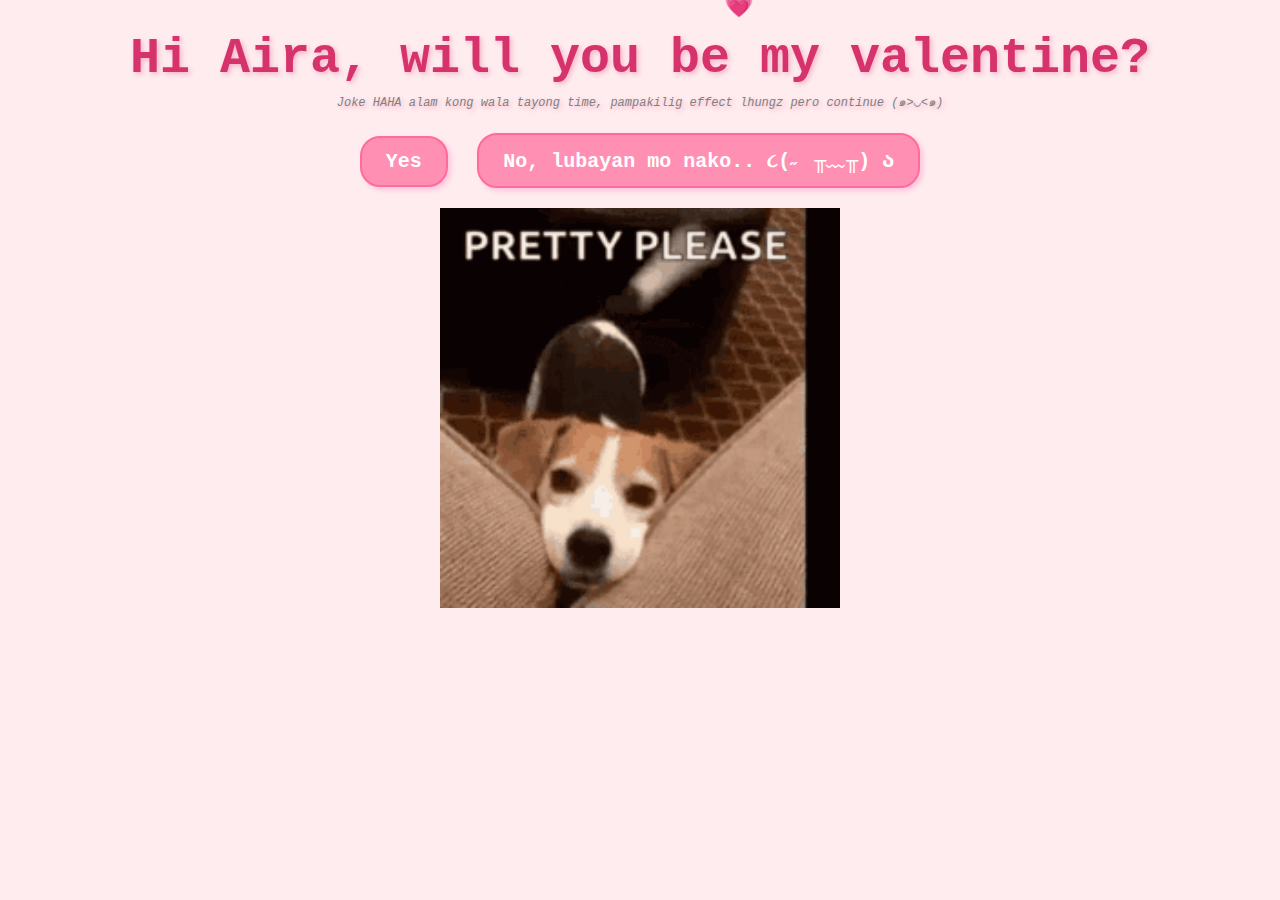
==== index.html @ 0cda3af1 "Finalized project – all features completed" ====
<!DOCTYPE html>
<html lang="en">
  <head>
    <meta charset="UTF-8" />
    <meta name="viewport" content="width=device-width, initial-scale=1.0" />
    <title>Be My Valentine</title>
    <link rel="stylesheet" href="css/valentine.css" />
    <style>
      /* Subtext Styling */
      #subtext {
        font-size: 12px;
        color: gray;
        margin-top: 5px;
        font-style: italic;
      }

      /* Floating Hearts Animation */
      @keyframes fall {
        from {
          transform: translateY(0vh) translateX(-10vw);
          opacity: 1;
        }
        to {
          transform: translateY(100vh) translateX(10vw);
          opacity: 0;
        }
      }

      /* Heart Styling */
      .heart {
        position: fixed;
        font-size: 1.5rem;
        top: -1vh;
        animation: fall linear forwards;
        pointer-events: none; /* Prevent interference with buttons */
      }
    </style>
  </head>
  <body>
    <div id="valentineQuestion">
      <b>Hi Aira, will you be my valentine? </b>
      <p id="subtext">
        Joke HAHA alam kong wala tayong time, pampakilig effect lhungz pero
        continue (๑>◡<๑)
      </p>
    </div>

    <button class="answerButton" onclick="location.href='date.html'">
      Yes
    </button>
    <button class="answerButton" id="noButton">
      No, lubayan mo nako.. ૮(˶ ╥﹏╥) ა
    </button>
    <br />
    <img src="dog.gif" alt="dog asking question" class="responsive" />

    <script>
      // Button Resize Effect
      document.getElementById("noButton").addEventListener("click", function () {
        var yesButton = document.querySelector('button[onclick*="date.html"]');
        var currentFontSize = parseInt(window.getComputedStyle(yesButton).fontSize);
        yesButton.style.fontSize = currentFontSize + 10 + "px"; // Increase font size by 10px
      });

      // Function to Create Falling Hearts
      function createHeart() {
        const heart = document.createElement("div");
        heart.classList.add("heart");
        heart.innerHTML = "💗"; // You can randomize different heart emojis here

        // Random position across screen width
        heart.style.left = Math.random() * 100 + "vw";

        // Random animation duration (between 3s - 6s)
        heart.style.animationDuration = Math.random() * 3 + 3 + "s";

        // Append to body
        document.body.appendChild(heart);

        // Remove heart after animation ends
        setTimeout(() => {
          heart.remove();
        }, 6000);
      }

      // Generate hearts every 500ms (0.5 seconds)
      setInterval(createHeart, 500);
    </script>
  </body>
</html>
---- css/valentine.css ----
@import url("https://fonts.googleapis.com/css2?family=Pacifico:wght@200;400;600&display=swap");

@import url("https://cdnjs.cloudflare.com/ajax/libs/font-awesome/5.15.1/css/all.min.css");


body {
  text-align: center;
  margin-top: 30px;
  font-family: "Courier", monospace;
  background-color: #ffecef; /* Light pink background */
  color: #d6336c; /* Romantic dark pink text */
  overflow: hidden; /* Hide overflowing heart animations */
  position: relative;
}

/* Valentine Question */
#valentineQuestion {
  font-size: 50px;
  margin-bottom: 5px;
  text-shadow: 2px 2px 5px rgba(214, 51, 108, 0.3);
}

/* Subtext Styling */
#subtext {
  font-size: 14px;
  color: #8b5e83; /* Soft romantic color */
  margin-top: 5px;
  font-style: italic;
}

/* Image */
img {
  height: 400px;
  width: auto;
  padding: 10px;
}

/* Buttons */
.answerButton {
  padding: 12px 24px;
  font-size: 20px;
  cursor: pointer;
  font-family: "Courier", monospace;
  margin: 10px;
  background-color: #ff90b3; /* Softer pink */
  color: white;
  border-radius: 20px;
  border: 2px solid #ff6b9d; /* Darker pink */
  box-shadow: 3px 3px 5px rgba(255, 105, 180, 0.3);
  transition: 0.3s;
  font-weight: bold;
}

/* Button Hover Effects */
.answerButton:hover {
  background-color: #ff6b9d;
  color: #fff;
  border: 2px solid #ff447a;
  transform: scale(1.1);
  box-shadow: 3px 3px 10px rgba(255, 105, 180, 0.5);
}

/* Floating Hearts Animation */
@keyframes fall {
  from {
     transform: translateY(0vh) translateX(-10vw); 
  }
  to {
     transform: translateY(105vh) translateX(10vw); 
  }
} 

/* Create multiple heart elements */
.heart {
  position: fixed;
  font-size: 1.5rem;
  top: -1vh;
  transform: translateY(0);
  animation: fall 3s linear forwards;
}
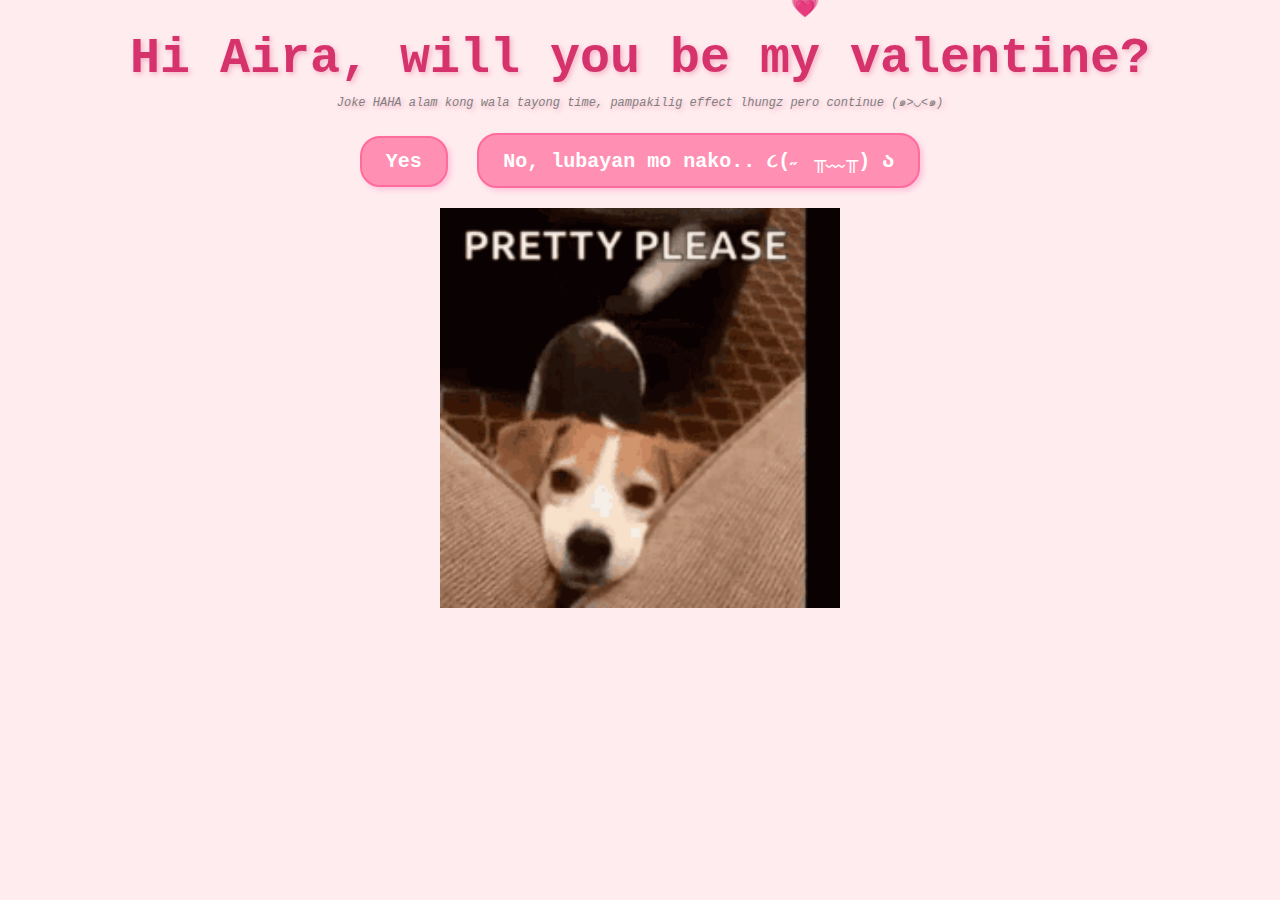
==== commit 52f1c6a8: "Update index.html" ====
--- a/index.html
+++ b/index.html
@@ -3,7 +3,7 @@
   <head>
     <meta charset="UTF-8" />
     <meta name="viewport" content="width=device-width, initial-scale=1.0" />
-    <title>Be My Valentine</title>
+    <title>Surprise :)</title>
     <link rel="stylesheet" href="css/valentine.css" />
     <style>
       /* Subtext Styling */
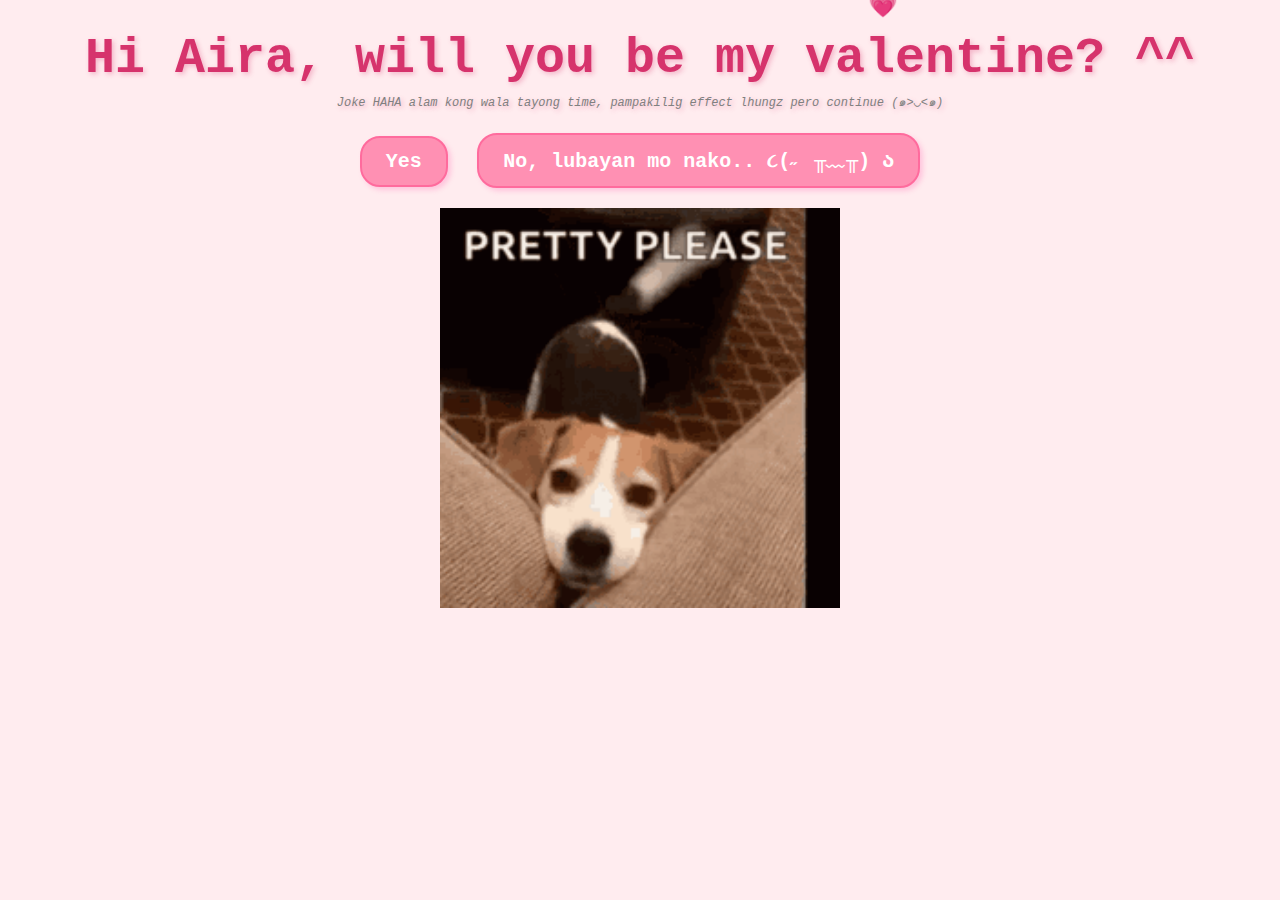
==== commit 99c5d982: "Update index.html" ====
--- a/index.html
+++ b/index.html
@@ -38,7 +38,7 @@
   </head>
   <body>
     <div id="valentineQuestion">
-      <b>Hi Aira, will you be my valentine? </b>
+      <b>Hi Aira, will you be my valentine? ^^</b>
       <p id="subtext">
         Joke HAHA alam kong wala tayong time, pampakilig effect lhungz pero
         continue (๑>◡<๑)
